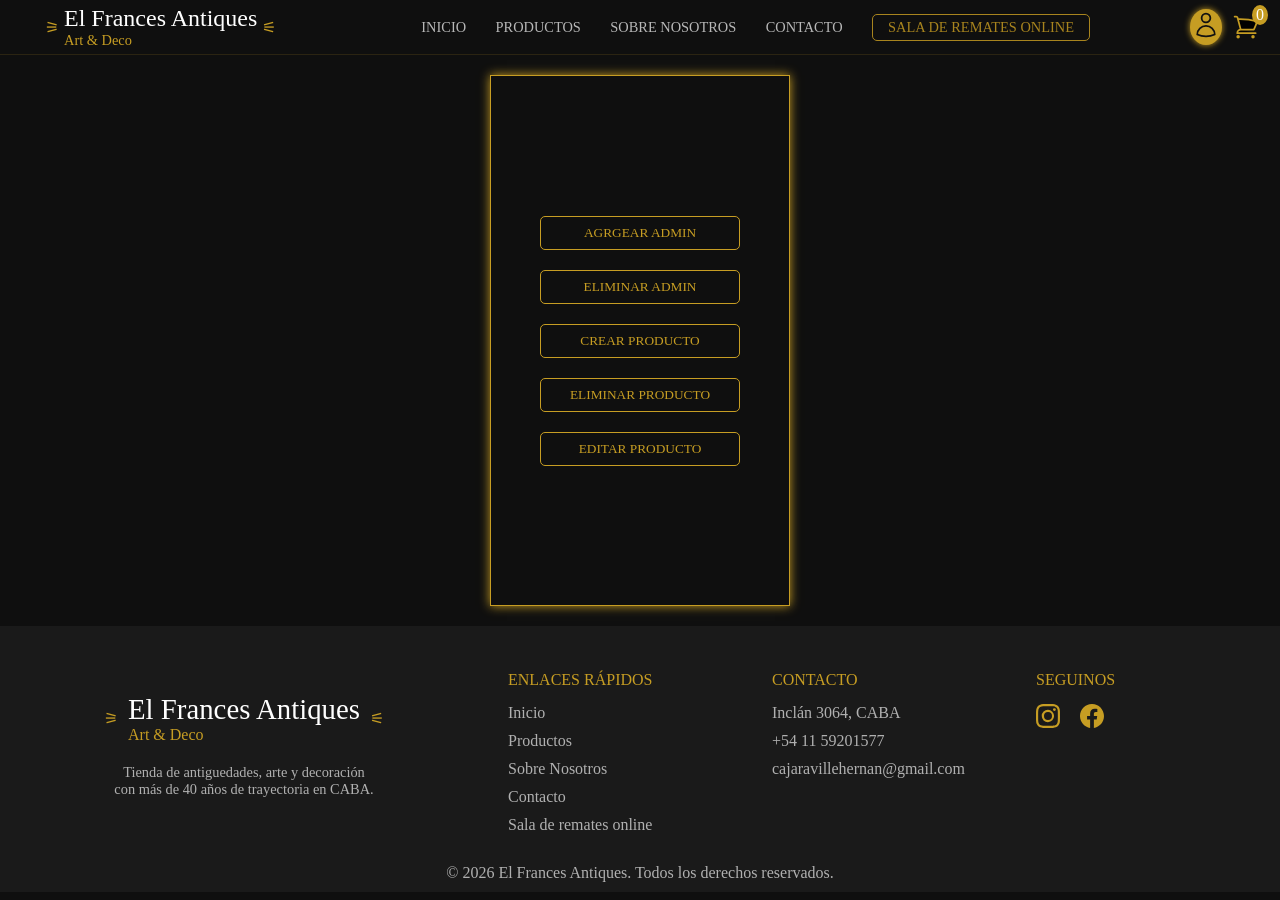
==== pages/admin.html @ 30361a9e "estructura para la vista de admin" ====
<!DOCTYPE html>
<html lang="en">

<head>
    <meta charset="UTF-8">
    <meta name="viewport" content="width=device-width, initial-scale=1.0">
    <link rel="stylesheet" href="../css/style.css">
    <link rel="stylesheet" href="../css/admin.css">
    <title>El Frances Antiques || Art & Deco - Panel Del Admin</title>
</head>

<body>
    <header class="header-nav">
        <div class="header">
            <span class="header__logo-icon">&#9886;</span>
            <div class="header__logo-text">
                <a class="header_logo-link" href="">
                    <span class="header__logo-title">El Frances Antiques</span>
                    <span class="header__logo-subtitle">Art & Deco</span>
                </a>
            </div>
            <span class="header__logo-icon">&#9887;</span>
        </div>
        <nav class="navbar">
            <ul class="navbar__lista">
                <a href="../index.html">
                    <li class="navbar__link">INICIO</li>
                </a>
                <a href="../index.html#productos">
                    <li class="navbar__link">PRODUCTOS</li>
                </a>
                <a href="../index.html#nosotros">
                    <li class="navbar__link">SOBRE NOSOTROS</li>
                </a>
                <a href="../index.html#contacto">
                    <li class="navbar__link">CONTACTO</li>
                </a>
                <a href="https://elfrancesantiques.com.ar/sistema/app_Login/" target="_blank" rel="noreferrer noopener">
                    <li class="navbar__link navbar__link--remate">
                        SALA DE REMATES ONLINE
                    </li>
                </a>
            </ul>
        </nav>
        <div id="login" title="iniciar sesion"
            style="display: flex; flex-direction: column; align-items: center; justify-content: center; margin-right: 10px; cursor: pointer;">
            <div id="user_log-icon"
                style="background-color: #c69d23; border-radius: 50%; padding: 2px; box-shadow: 0 0 6px 0 #c69d23;">
                <svg xmlns="http://www.w3.org/2000/svg" fill="none" viewBox="0 0 24 24" width="28px" heigth="28px"
                    stroke-width="1.5" stroke="#111111" class="size-6">
                    <path stroke-linecap="round" stroke-linejoin="round"
                        d="M15.75 6a3.75 3.75 0 1 1-7.5 0 3.75 3.75 0 0 1 7.5 0ZM4.501 20.118a7.5 7.5 0 0 1 14.998 0A17.933 17.933 0 0 1 12 21.75c-2.676 0-5.216-.584-7.499-1.632Z" />
                </svg>
            </div>
            <span id="user_name"
                style="text-transform: uppercase; font-size: 0.65rem; letter-spacing: 1.2px; color: #c69d23;"></span>
        </div>
        <div
            style="position: relative; margin-right: 20px; display: flex; justify-content: center; align-items: center; cursor: pointer;">
            <svg xmlns="http://www.w3.org/2000/svg" fill="#000" viewBox="0 0 24 24" stroke-width="1.5" width="28px"
                heigth="28px" stroke="#c69d23" class="size-6">
                <path stroke-linecap="round" stroke-linejoin="round"
                    d="M2.25 3h1.386c.51 0 .955.343 1.087.835l.383 1.437M7.5 14.25a3 3 0 0 0-3 3h15.75m-12.75-3h11.218c1.121-2.3 2.1-4.684 2.924-7.138a60.114 60.114 0 0 0-16.536-1.84M7.5 14.25 5.106 5.272M6 20.25a.75.75 0 1 1-1.5 0 .75.75 0 0 1 1.5 0Zm12.75 0a.75.75 0 1 1-1.5 0 .75.75 0 0 1 1.5 0Z" />
            </svg>
            <span id="cuantity__products"
                style="position: absolute; top: -8px; right: -8px; background-color: #c69d23; border-radius: 50%; padding: 1px 4px;">0</span>
        </div>
        <div class="header__menu-container">
            <svg xmlns="http://www.w3.org/2000/svg" fill="none" viewBox="0 0 24 24" stroke-width="1.5" height="25px"
                stroke="#c69d23" class="size-6">
                <path stroke-linecap="round" stroke-linejoin="round"
                    d="M3.75 5.25h16.5m-16.5 4.5h16.5m-16.5 4.5h16.5m-16.5 4.5h16.5" />
            </svg>
        </div>
    </header>
    <main class="admin__main">
        <section class="panel__admin">
            <div class="admin__options">
                <button class="admin__btn"><a href="./agregarAdmin">Agrgear Admin</a></button>
                <button class="admin__btn"><a href="./eliminarAdmin">Eliminar Admin</a></button>
                <button class="admin__btn"><a href="./producto-crear">Crear Producto</a></button>
                <button class="admin__btn"><a href="./producto-eliminar">Eliminar Producto</a></button>
                <button class="admin__btn"><a href="./producto-editar">Editar Producto</a></button>
            </div>
        </section>
    </main>
    <footer>
        <div class="footer__container">
            <div class="footer footer__colum">
                <div class="footer__logo-text">
                    <span class="footer__logo-icon">&#9886;</span>
                    <a class="footer_logo-link" href="">
                        <p class="footer__logo-title">El Frances Antiques</p>
                        <span class="footer__logo-subtitle">Art & Deco</span>
                    </a>
                    <span class="footer__logo-icon">&#9887;</span>
                </div>
                <p class="footer__icon-parrafo">Tienda de antiguedades, arte y decoración con más de 40 años de
                    trayectoria en
                    CABA.</p>
            </div>
            <div class="footer__colum footer__enlances-container">
                <span class="footer__enlaces-title footer__title">Enlaces rápidos</span>
                <ul class="footer__enlaces">
                    <li class="footer__list-link"><a href="../index.html">Inicio</a></li>
                    <li class="footer__list-link"><a href="../index.html#productos">Productos</a></li>
                    <li class="footer__list-link"><a href="../index.html#nosotros">Sobre Nosotros</a></li>
                    <li class="footer__list-link"><a href="../index.html#contacto">Contacto</a></li>
                    <li class="footer__list-link"><a href="https://elfrancesantiques.com.ar/sistema/app_Login/"
                            target="_blank">Sala de remates online</a></li>
                </ul>
            </div>
            <div class="footer__colum">
                <span class="footer__contacto-title footer__title">Contacto</span>
                <div class="footer__ubicacion">
                    <span>Inclán 3064, CABA </span>
                    <span>+54 11 59201577 </span>
                    <span>cajaravillehernan@gmail.com </span>
                </div>
            </div>
            <div class="footer__colum">
                <span class="footer__title">Seguinos</span>
                <div class="footer__icon-container">
                    <div class="footer__icon">
                        <a href="https://www.instagram.com/elfrancesantiques" target="_blank" rel="noopener">
                            <svg xmlns="http://www.w3.org/2000/svg" width="24" height="24" fill="none"
                                class="bi bi-instagram" viewBox="0 0 16 16">
                                <path
                                    d="M8 0C5.829 0 5.556.01 4.703.048 3.85.088 3.269.222 2.76.42a3.9 3.9 0 0 0-1.417.923A3.9 3.9 0 0 0 .42 2.76C.222 3.268.087 3.85.048 4.7.01 5.555 0 5.827 0 8.001c0 2.172.01 2.444.048 3.297.04.852.174 1.433.372 1.942.205.526.478.972.923 1.417.444.445.89.719 1.416.923.51.198 1.09.333 1.942.372C5.555 15.99 5.827 16 8 16s2.444-.01 3.298-.048c.851-.04 1.434-.174 1.943-.372a3.9 3.9 0 0 0 1.416-.923c.445-.445.718-.891.923-1.417.197-.509.332-1.09.372-1.942C15.99 10.445 16 10.173 16 8s-.01-2.445-.048-3.299c-.04-.851-.175-1.433-.372-1.941a3.9 3.9 0 0 0-.923-1.417A3.9 3.9 0 0 0 13.24.42c-.51-.198-1.092-.333-1.943-.372C10.443.01 10.172 0 7.998 0zm-.717 1.442h.718c2.136 0 2.389.007 3.232.046.78.035 1.204.166 1.486.275.373.145.64.319.92.599s.453.546.598.92c.11.281.24.705.275 1.485.039.843.047 1.096.047 3.231s-.008 2.389-.047 3.232c-.035.78-.166 1.203-.275 1.485a2.5 2.5 0 0 1-.599.919c-.28.28-.546.453-.92.598-.28.11-.704.24-1.485.276-.843.038-1.096.047-3.232.047s-2.39-.009-3.233-.047c-.78-.036-1.203-.166-1.485-.276a2.5 2.5 0 0 1-.92-.598 2.5 2.5 0 0 1-.6-.92c-.109-.281-.24-.705-.275-1.485-.038-.843-.046-1.096-.046-3.233s.008-2.388.046-3.231c.036-.78.166-1.204.276-1.486.145-.373.319-.64.599-.92s.546-.453.92-.598c.282-.11.705-.24 1.485-.276.738-.034 1.024-.044 2.515-.045zm4.988 1.328a.96.96 0 1 0 0 1.92.96.96 0 0 0 0-1.92m-4.27 1.122a4.109 4.109 0 1 0 0 8.217 4.109 4.109 0 0 0 0-8.217m0 1.441a2.667 2.667 0 1 1 0 5.334 2.667 2.667 0 0 1 0-5.334" />
                            </svg>
                        </a>
                    </div>
                    <div class="footer__icon">
                        <a href="https://www.facebook.com/elfrancesantiques" target="_blank" rel="noopener">
                            <svg xmlns="http://www.w3.org/2000/svg" width="24" height="24" fill="none"
                                class="bi bi-facebook" viewBox="0 0 16 16">
                                <path
                                    d="M16 8.049c0-4.446-3.582-8.05-8-8.05C3.58 0-.002 3.603-.002 8.05c0 4.017 2.926 7.347 6.75 7.951v-5.625h-2.03V8.05H6.75V6.275c0-2.017 1.195-3.131 3.022-3.131.876 0 1.791.157 1.791.157v1.98h-1.009c-.993 0-1.303.621-1.303 1.258v1.51h2.218l-.354 2.326H9.25V16c3.824-.604 6.75-3.934 6.75-7.951" />
                            </svg>
                        </a>
                    </div>
                </div>
            </div>
        </div>
        <div>
            <p style="margin-top: 30px; text-align: center;color: #ffffffa8; padding-bottom: 10px;">© 2026
                El Frances Antiques. Todos los derechos
                reservados.</p>
        </div>
    </footer>
    <script type="module" src="../js/admin/mainAdmin.js"></script>
    <script type="module" src="../js/cart/cart.js"></script>
</body>
</html>
---- css/style.css ----
@import url("https://fonts.googleapis.com/css2?family=Cinzel:wght@400;500;600&family=Cormorant+Garamond:wght@400;500;600&family=Montserrat:wght@300;400;500&display=swap");

* {
  margin: 0;
  padding: 0;
  box-sizing: border-box;
}

:root {
  --bg-color-800: #0f0f0f;
  --bg-color-600: #1a1a1a;
  --bg-color-400: #333333;
  --bg-btn: #c69d23;

  --brd-color: #a8841e;

  --text-color-500: #c69d23;
  --tex-color-300: #7a8a7f;
  --text-color-200: #e0e0e0;
  --text-color-100: #fff;

  --br-100: 100%;

  --icon-color: #c69d23;

  --font-family-title: "Cinzel", serif;
  --font-family-subtitle: "Cormorant Garamond", serif;
  --font-family-text: "Playfair Display", serif;
}

h1,
h2,
h3 {
  font-family: var(--font-family-title);
}

h4,
h5,
h6 {
  font-family: var(--font-family-subtitle);
}

p,
span,
a,
button,
li {
  font-family: var(--font-family-text);
  text-decoration: none;
  color: var(--text-color-100);
}

body {
  background-color: #0f0f0f;
}

.header-nav {
  position: sticky;
  top: 0;
  z-index: 10;
  display: flex;
  justify-content: space-between;
  align-items: center;
  background-color: var(--bg-color-800);
  color: var(--text-color-100);
  border-bottom: 1px solid rgba(198, 157, 35, 0.15);
}

.header {
  display: flex;
  align-items: center;
  gap: 5px;
  margin-left: 40px;
  padding: 5px;
}

.header__logo-icon {
  color: var(--icon-color);
}

.header_logo-link {
  display: flex;
  flex-direction: column;
  justify-content: center;
}

.header__logo-title {
  font-size: 1.5rem;
  font-weight: 400;
}

.header__logo-subtitle {
  font-size: 0.9rem;
  color: var(--text-color-500);
  font-weight: 200;
}

.navbar {
  flex: 1;
  margin: 0 40px 0 80px;
  padding: 0 60px;
}

.navbar__lista {
  display: flex;
  justify-content: space-between;
  align-items: center;
  font-size: 0.95rem;
}

.navbar__link {
  list-style: none;
  font-size: 0.9rem;
  color: var(--tex-color-200);
  opacity: 0.7;
  font-weight: 100;
  cursor: pointer;
  position: relative;
  transition: all 0.4s ease-in-out;

  &:hover {
    opacity: 1;
    color: var(--text-color-500);
  }
}

/* =============================== 
 animaciones del nav link 
===============================*/

.navbar__link::after {
  content: "";
  position: absolute;
  left: 0;
  bottom: 0;
  width: 100%;
  height: 2px;
  background-color: var(--brd-color);
  transform: scaleX(0);
  transform-origin: bottom left;
  transition: transform 0.4s ease-in-out;
}

.navbar__link:hover::after {
  transform: scaleX(1);
}

.navbar__link--remate {
  opacity: 1;
  border: 1px solid var(--brd-color);
  border-radius: 5px;
  padding: 4px 15px;
  color: var(--brd-color);
  cursor: pointer;
  z-index: 1;
}

/* =============================== 
 animaciones del btn 
===============================*/

.navbar__link--remate::before {
  content: "";
  position: absolute;
  inset: 0;

  background-color: var(--brd-color);

  transform: scaleX(0);
  transform-origin: left;
  transition: transform 0.4s ease-in-out;

  z-index: -1;
}

.navbar__link--remate:hover::before {
  transform: scaleX(1);
}

.navbar__link--remate:hover {
  color: var(--text-color-100);
}

.header__menu-container {
  display: flex;
  border: 1px solid #c69d2322;
  background-color: #c69d2322;
  justify-content: center;
  margin-right: 20px;
  padding: 2px;
  border-radius: 5px;
  display: none;
}

@media (max-width:1100px) {
  .navbar {
    margin: 0;
    padding: 0 40px;
  }
}

@media (max-width:950px) {
  .header {
    margin-left: 20px;
  }

  .header__logo-title {
    font-size: 1.2rem;
  }

  .navbar__link {
    font-size: 0.8rem;
  }
}

@media (max-width:850px) {
  .header__logo-title {
    font-size: 1rem;
  }

  .header__logo-subtitle {
    font-size: 0.8rem;
  }

  .navbar__link {
    font-size: 0.75rem;
  }
}

@media (max-width:800px) {
  .header__logo-title {
    font-size: 1.4rem;
  }

  .header__logo-subtitle {
    font-size: 1rem;
  }

  .navbar {
    display: none;
  }

  .header__menu-container {
    display: flex;
  }
}

/* =============================== 
            HERO
===============================*/

.hero {
  height: calc(100vh - 55px);
  background:
    radial-gradient(circle at 50% 50%,
      rgba(198, 157, 35, 0.12),
      transparent 30%),
    linear-gradient(135deg, #0f0f0f, #1a1a1a);
  display: flex;
  flex-direction: column;
  align-items: center;
  padding-top: 6rem;
  gap: 40px;
}

.hero__title {
  font-size: 4.2rem;
  color: var(--text-color-100);
  font-weight: 600;
  position: relative;
  letter-spacing: 2px;
}

.hero__title::before {
  content: "";
  height: 2px;
  width: 80px;
  position: absolute;
  bottom: -10px;
  right: 50%;
  transform: translateX(50%);
  background-color: var(--bg-btn);
}

.hero__sub-title {
  color: var(--text-color-500);
  font-weight: 300;
  font-size: 1.4rem;
  letter-spacing: 5px;
}

.hero__parrafo-container {
  text-align: center;
  color: var(--tex-color-300);
  opacity: 0.7;
  font-size: 1.1rem;
  font-weight: 200;
  letter-spacing: 1px;
  line-height: 30px;
}

.hero__btn {
  width: 120px;
  font-size: 0.9rem;
  padding: 10px 0;
  color: #0f0f0fcb;
  background-color: var(--bg-btn);
  border: none;
  border-radius: 3px;
  cursor: pointer;
  transition: transform 0.2 ease-in-out;
}

.hero__btn:active {
  transform: scale(0.98);
}

@media (max-width: 950px) {
  .hero__title {
    font-size: 3.5rem;
  }

  .hero__sub-title {
    font-size: 1.2rem;
  }

  .hero__parrafo-container {
    font-size: 0.9rem;
  }
}

@media (max-width: 750px) {
  .hero__title {
    font-size: 2.5rem;
  }

  .hero__sub-title {
    font-size: 1rem;
  }

  .hero__parrafo-container {
    font-size: 0.8rem;
  }
}

@media (max-width: 600px) {
  .hero__title {
    font-size: 2rem;
  }

  .hero__sub-title {
    font-size: 0.9rem;
  }

  .hero__btn {
    font-size: 0.7rem;
  }
}

@media (max-width:500px) {
  .hero {
    justify-content: center;
  }

  .hero__sub-title,
  .hero__title {
    text-align: center;
  }
}

@media (max-width:400px) {
  .hero__title {
    font-size: 1.4rem;
  }

  .hero__sub-title {
    font-size: 0.6rem;
  }
}

/* =============================== 
            NOSOTROS
===============================*/

.nosotros {
  min-height: 100vh;
  padding: 4rem 0 0;
  display: flex;
  flex-direction: column;
  align-items: center;
  gap: 60px;
  background-color: var(--bg-color-600);
}

.nosotros__title {
  font-size: 2.6rem;
  color: var(--text-color-500);
  font-weight: 600;
  letter-spacing: 2px;
  position: relative;
}

.nosotros__title::before {
  content: "";
  background-color: var(--bg-btn);
  position: absolute;
  bottom: -15px;
  height: 2px;
  width: 60px;
  right: 50%;
  transform: translateX(50%);
}

.nosotros__article-img-contain {
  display: flex;
  flex-wrap: wrap;
  justify-content: center;
  gap: 60px;
}


.nosotros__article-img {
  object-fit: cover;
  max-height: 400px;
  border: 1px solid var(--brd-color);
  box-shadow: 0 2px 12px rgba(198, 157, 35, 0.3);
  border-radius: 5px;
}

.nosotros__article-info-contain {
  display: flex;
  flex-direction: column;
  gap: 30px;
}

.nosotros__artice-info-title {
  font-size: 1.2rem;
  color: var(--text-color-500);
  letter-spacing: 1px;
  font-weight: 300;
}

.nosotros__parrafo-contain p {
  opacity: 0.5;
  text-align: justify;
  letter-spacing: 1px;
  line-height: 20px;
}

.nosotros-suscribite {
  display: flex;
  flex-direction: column;
  gap: 15px;
  border: 1px solid var(--brd-color);
  width: 90%;
  padding: 1rem 0 1rem 1rem;
  border-radius: 5px;
  background-color: #e4b32d11;
  margin-bottom: 10px;
}

.nosotros-suscribite__title {
  color: var(--text-color-500);
  letter-spacing: 2px;
  font-size: 1rem;
  font-weight: 900;
}

.nosotros-suscribite--form {
  display: flex;
  gap: 5px;
  justify-content: space-between;

  input {
    flex: 2;
    border-radius: 2px;
    outline: none;
    border: 1px solid var(--brd-color);
    padding: 10px;
    background-color: #333;
  }
}

.nosotros__form-btn {
  flex: 0.5;
  margin-right: 20px;
  border-radius: 5px;
  background-color: var(--bg-btn);
  border: none;
  color: #0f0f0fcb;
  font-size: 0.7rem;
  letter-spacing: 0.6px;
  transition: transform 0.2s ease-in-out;
  cursor: pointer;
}

.nosotros__form-btn:active {
  transform: scale(0.96);
}

@media (max-width:900px) {
  .nosotros {
    padding-top: 20px;
  }

  .nosotros__title {
    font-size: 2rem;
  }

  .nosotros__article-img-contain {
    gap: 30px;
  }

  .nosotros__article-info-contain {
    gap: 20px;
  }
}

@media (max-width: 600px) {

  .nosotros__title {
    font-size: 1.6rem;
  }

  .nosotros__article-info-contain {
    padding-inline: 20px;
  }

  .nosotros__artice-info-title {
    font-size: 1rem;
  }

  .nosotros__parrafo-contain {
    font-size: 0.9rem;
    flex-wrap: wrap;
  }

  .nosotros-suscribite {
    width: 100%;
    padding: 10px;
  }
}

/* =============================== 
            CONTACTO
===============================*/

.section__contacto {
  min-height: 100vh;
  display: flex;
  flex-direction: column;
  align-items: center;
}

.section__contacto-header {
  display: flex;
  flex-direction: column;
  align-items: center;
  flex-wrap: wrap;
}

.section__contacto-title {
  font-size: 2.6rem;
  color: var(--text-color-500);
  position: relative;
  padding-top: 10px;
}

.section__contacto-title::before {
  content: "";
  height: 2px;
  width: 80px;
  position: absolute;
  bottom: -6px;
  right: 50%;
  transform: translateX(50%);
  background-color: var(--bg-btn);
}

.section__contacto-parrafo {
  padding: 1rem 0;
  font-size: 1.2rem;
  color: #999;
  text-wrap: wrap;
}

.section__form-container {
  display: flex;
  align-items: center;
  width: 100%;
  height: 100%;
  padding-inline: 40px;
}

.section__form {
  display: flex;
  flex-direction: column;
  width: 50%;
  height: 98%;
  background-color: var(--bg-color-600);
  padding: 10px;
  border-radius: 5px;
}

.section__label {
  color: var(--text-color-500);
  text-transform: uppercase;
  font-weight: 300;
  font-size: 0.840rem;
  padding: 10px 0;
}

.section__input {
  height: 35px;
  margin: 5px 0;
  border-radius: 5px;
  border: none;
  outline: 1px solid var(--brd-color);
  background-color: var(--bg-color-400);
  padding-left: 5px;
  color: var(--text-color-200);
}

.section__input--select {
  color: var(--text-color-200);

  option {
    text-transform: uppercase;
  }
}

.section__input--textarea {
  height: 100px;
  resize: none;
  padding-top: 5px;
}

.section__btn {
  padding: 8px;
  max-height: 30px;
  border: none;
  background-color: var(--bg-btn);
  font-size: 1rem;
  color: #000;
  letter-spacing: 1px;
  margin: 5px 0;
  border-radius: 3px;
  cursor: pointer;
  transition: transform 0.2s ease-in-out;
}

.section__btn:active {
  transform: scale(0.98);
}

.section__article {
  display: flex;
  flex-direction: column;
  align-items: center;
  gap: 20px;
  flex: 1;
}

.section__card {
  background-color: var(--bg-color-600);
  padding: 20px;
  border-radius: 10px;
  width: 50%;
  height: 160px;
  border: 1px solid var(--brd-color);
}

.section__card-title {
  font-size: 0.9rem;
  font-weight: 500;
  color: var(--text-color-500);
}

.section__card-info {
  display: flex;
  align-items: center;
  gap: 5px;
  margin: 16px 0;
  font-size: 0.9rem;

  svg {
    height: 16px;
    width: 16px;
    object-fit: cover;
    stroke: var(--bg-btn);
  }
}

.section__card-info--horarios {
  align-items: start;

  div p,
  svg {
    margin: 5px;
  }
}

.section__card-info--redes svg {
  height: 25px;
  width: 25px;
}

.section__card-img {
  background-color: #0f0f0fe7;
  display: flex;
  align-items: center;
  padding: 10px;
  border-radius: 100%;
  margin-right: 10px;
}

@media (max-width: 1100px) {
  .section__card {
    padding: 10px;
  }

  .section__card-title {
    font-size: 0.82rem;
    font-weight: 600;
  }

  .section__card-info {
    margin: 12px 0;

    & a,
    p {
      font-size: 0.8rem;
      font-weight: 300;
    }
  }

  .section__card-info--redes svg {
    height: 20px;
    width: 20px;
  }
}

@media (max-width: 950px) {

  .section__card {
    min-height: 140px;
  }

  .section__card-title {
    font-size: 0.75rem;
  }

  .section__card-info {
    margin: 8px 0;

    & a,
    p {
      font-size: 0.7rem;
    }
  }

  .section__card-info--redes svg {
    height: 15px;
    width: 15px;
  }
}

@media (max-width: 800px) {
  .section__contacto-title {
    font-size: 2rem;
  }

  .section__contacto-parrafo {
    font-size: 1rem;
  }

  .section__form-container {
    flex-direction: column;
    gap: 40px;
  }

  .section__form {
    width: 100%;
  }

  .section__article {
    flex-direction: row;
    width: 100%;
  }

  .section__card-info--redes svg {
    height: 20px;
    width: 20px;
  }

  .section__card-info a,
  p {
    font-size: 0.6rem;
  }

  .section__card-info--redes svg {
    height: 15px;
    width: 15px;
  }

}

@media (max-width: 600px) {

  .section__form-container {
    padding-inline: 20px;
  }

  .section__contacto-title {
    font-size: 1.6rem;
  }

  .section__contacto-parrafo {
    text-align: center;
  }

  .section__card {
    padding: 8px;
  }

  .section__card-title {
    font-size: 0.6rem;
  }
}

@media (max-width:450px) {
  .section__card:nth-child(2) {
    display: none;
  }
}

@media (max-width:450px) {
  .nosotros-suscribite__title {
    font-size: 0.8rem;
  }

  .nosotros__form-btn {
    font-size: 0.6rem;
    padding-inline: 5px;
  }
}

/* =============================== 
            PRODUCTOS
===============================*/


.section__productos {
  min-height: calc(100vh - 100px);
  margin-bottom: 20px;
}

.section__title {
  text-align: center;
  color: #a8841e;
  margin-top: 20px;
  font-size: 2.6rem;
  position: relative;
}

.section__title::before {
  content: "";
  height: 2px;
  width: 80px;
  position: absolute;
  bottom: -6px;
  right: 50%;
  transform: translateX(50%);
  background-color: var(--bg-btn);
}

.container {
  display: flex;
  margin-top: 20px;
  align-items: flex-start;
}

.filtros {
  flex: 1;
  text-align: center;
}

.productos__container {
  flex: 3;
  display: flex;
  flex-wrap: wrap;
  gap: 25px;
  align-items: stretch;
}

.product__card {
  display: flex;
  flex-direction: column;
  width: 220px;
  padding: 4px;
  border: 1px solid #c69d2380;
  background-color: var(--bg-color-600);
}

.product__img {
  width: 100%;
  height: 220px;
  object-fit: cover;
  display: block;
}

.product__info {
  display: flex;
  flex-direction: column;
  align-items: center;
  justify-content: center;
  gap: 10px;
  margin: 5px 0;
  flex-grow: 1;
}

.product__title {
  color: var(--text-color-500);
  font-size: 1rem;
  text-align: center;
}

.product__precio {
  color: #fff;
  text-transform: uppercase;
  margin-top: auto;
}

.product__btn-carrito {
  opacity: 1;
  border: 1px solid var(--brd-color);
  border-radius: 5px;
  padding: 4px 15px;
  color: var(--brd-color);
  cursor: pointer;
  z-index: 1;
  background-color: transparent;
  position: relative;
  overflow: hidden;
  transition: color 0.6s ease, border-color 0.6s ease;
}

.product__btn-carrito::before {
  content: '';
  position: absolute;
  top: 0;
  left: 0;
  width: 100%;
  height: 100%;
  background-color: #c69d23;
  z-index: -1;
  transform: scaleX(0);
  transform-origin: left;
  transition: transform 0.6s ease;
}

.product__btn-carrito:hover {
  color: #ffffff;
}

.product__btn-carrito:hover::before {
  transform: scaleX(1);
}

/* =============================== 
            PAGINACION
===============================*/
.paginacion__container {
  display: flex;
  justify-content: center;
}

.paginacion {
  display: flex;
  justify-content: center;
  margin-top: 20px;
  gap: 20px;
  min-width: 400px;
  border: 1px solid #c69d2380;
  padding: 10px;
  box-shadow: 0px 0px 4px #c69d23;
}

.btn__paginacion {
  padding: 2px 20px;
  background-color: #fff;
  border: none;
  border-radius: 20px;
  color: black;
  transition: transform 0.2s ease-in-out;
  cursor: pointer;
}

.btn__number-container {
  display: flex;
  gap: 10px;
}

.btn__number-pagination {
  background-color: #fff;
  color: black;
  border: none;
  padding: 5px 8px;
  border-radius: 2px;
  transition: transform 0.2s ease-in-out;
  cursor: pointer;
}

.is-active {
  background-color: #c69d23;
}

.btn__paginacion:active,
.btn__number-pagination:active {
  transform: scale(0.96);
}

/* =============================== 
            WPP
===============================*/

.logo__wpp {
  position: fixed;
  bottom: 20px;
  right: 20px;
  background-color: #000;
  padding: 10px;
  border-radius: 50%;
  cursor: pointer;
  box-shadow: 0 0 8px 1px #25D366;
}

/* =============================== 
            FOOTER
===============================*/
footer {
  background-color: var(--bg-color-600);
  margin-top: 60px;
  padding-inline: 30px;
}

.footer__container {
  display: flex;
  gap: 50px;
}

.footer__colum {
  flex: 1;
  flex-wrap: wrap;
  padding-top: 30px;
}

.footer {
  display: flex;
  flex-direction: column;
  justify-content: center;
}

.footer__logo-text {
  display: flex;
  justify-content: center;
  align-items: center;
  gap: 10px;
}

.footer__logo-icon {
  color: var(--icon-color);
  align-content: center;
}

.footer__logo-title {
  font-size: 1.8rem;
}

.footer__logo-subtitle {
  color: var(--text-color-500);
}

.footer__icon-parrafo {
  font-size: 0.9rem;
  text-wrap: balance;
  text-align: center;
  color: #ffffffa8;
  margin-top: 20px;
}

.footer__title {
  color: var(--text-color-500);
  text-transform: uppercase;
  display: inline-block;
  margin: 15px 0;
}

.footer__enlaces {
  display: flex;
  flex-direction: column;
  gap: 10px;
  list-style: none;
}

.footer__list-link a {
  color: #ffffffa8;
  transition: all 0.3s ease-in-out;

  &:hover {
    color: #c69d23;
    text-decoration: underline;
  }
}

.footer__ubicacion {
  display: flex;
  flex-direction: column;
  gap: 10px;

  span {
    color: #ffffffa8;
  }
}

.footer__icon a svg {
  fill: var(--text-color-500);
  transition: transform 0.4s ease-in-out;

  &:active {
    transform: scale(0.94);
  }
}

.footer__icon-container {
  display: flex;
  gap: 20px;
}

@media (max-width: 1300px) {
  .footer__colum:nth-child(1) {
    flex: 2;
  }
}

@media (max-width:1000px) {
  .footer__logo-title {
    font-size: 1.4rem;
  }

  .footer__title {
    font-size: 0.8rem;
  }

  .footer__enlaces,
  span {
    font-size: 0.74rem;
  }
}

@media (max-width:870px) {
  .footer__logo-title {
    font-size: 1rem;
  }

  .footer__icon-parrafo {
    font-size: 0.74rem;
  }

  .footer__title {
    font-size: 0.77rem;
  }
}

@media (max-width:550px) {

  .footer__container {
    gap: 20px;
  }

  .footer__colum:nth-child(1) {
    flex: 1;
  }

  .footer__logo-title {
    font-size: 0.9rem;
  }

  .footer__logo-subtitle {
    font-size: 0.7rem;
  }

  .footer__logo-icon {
    display: none;
  }

  .footer__icon-container {
    gap: 0;
    justify-content: space-evenly;
  }

  .footer__icon a,
  svg {
    height: 15px;
    width: 15px;
  }
}

@media (max-width:450px) {
  .footer__container {
    flex-direction: column;
    gap: 0;
  }

  .footer__logo-title {
    font-size: 1.2rem;
  }

  .footer__logo-subtitle {
    font-size: 1rem;
  }


  .footer__icon-parrafo {
    text-align: start;
    font-size: 0.8rem;
    text-wrap: wrap;
  }

  .footer__colum:nth-child(1) {
    align-items: start;
  }

  .footer__title {
    font-size: 1rem;
  }

  .footer__list-link,
  .footer__ubicacion span {
    font-size: 0.8rem;
  }

  .footer__icon-container svg {
    height: 20px;
    width: 20px;
  }

  .footer__icon-container {
    gap: 20px;
    justify-content: start;
  }
}

/* =============================== 
            MODAL LOGIN
===============================*/

.login__blur {
  position: fixed;
  inset: 0;
  opacity: 0;
  visibility: hidden;
  pointer-events: none;
  transition: opacity 0.3s ease, visibility 0.3s ease;
  display: flex;
  justify-content: center;
  align-items: center;
  z-index: 10;
  backdrop-filter: blur(5px);
  background-color: rgba(0, 0, 0, 0.3);
}

.login__blur.is-active {
  opacity: 1;
  visibility: visible;
  pointer-events: auto;
}

.login__modal {
  width: 400px;
  padding: 2rem;
  background:
    radial-gradient(circle at 50% 50%,
      rgba(198, 157, 35, 0.12),
      transparent 90%),
    linear-gradient(130deg, #0f0f0f, #1a1a1a);
  border-radius: 10px;
}

.log__form {
  display: flex;
  flex-direction: column;
}

.log_title {
  color: #c69d23;
  text-transform: uppercase;
  font-weight: 300;
  margin-bottom: 5px;
}

.log__input {
  margin-bottom: 20px;
  border-radius: 5px;
  border: 1px solid #c69d23;
  outline: none;
  padding: 4px;
}

.log__btn {
  color: #000;
  padding: 4px;
  border-radius: 5px;
  border: 1px solid #c69d23;
  background-color: transparent;
  color: #c69d23;
  cursor: pointer;
  text-transform: uppercase;
}

.is-admin{
  display: none;
}
---- css/admin.css ----
.admin__main {
    height: calc(100vh - 369px);
}

.panel__admin {
    display: flex;
    justify-content: center;
    height: 100%;
    margin: 20px 0;
}

.admin__options {
    display: flex;
    flex-direction: column;
    justify-content: center;
    align-items: center;
    gap: 20px;
    height: 100%;
    width: 300px;
    border: 1px solid #C69D23;
    box-shadow: 0 0 10px 0 #C69D23;
}

.admin__btn{
    width: 200px;
    padding: 8px;
    border-radius: 5px;
    background-color: transparent;
    border: 1px solid #C69D23;
    cursor: pointer;
    transition: transform 0.2s ease-in-out;
    & a{    
        color: #C69D23;
        text-transform: uppercase;
    }
}

.admin__btn:active{
    transform: scale(0.98);
}

footer {
    margin-top: 20px;
}
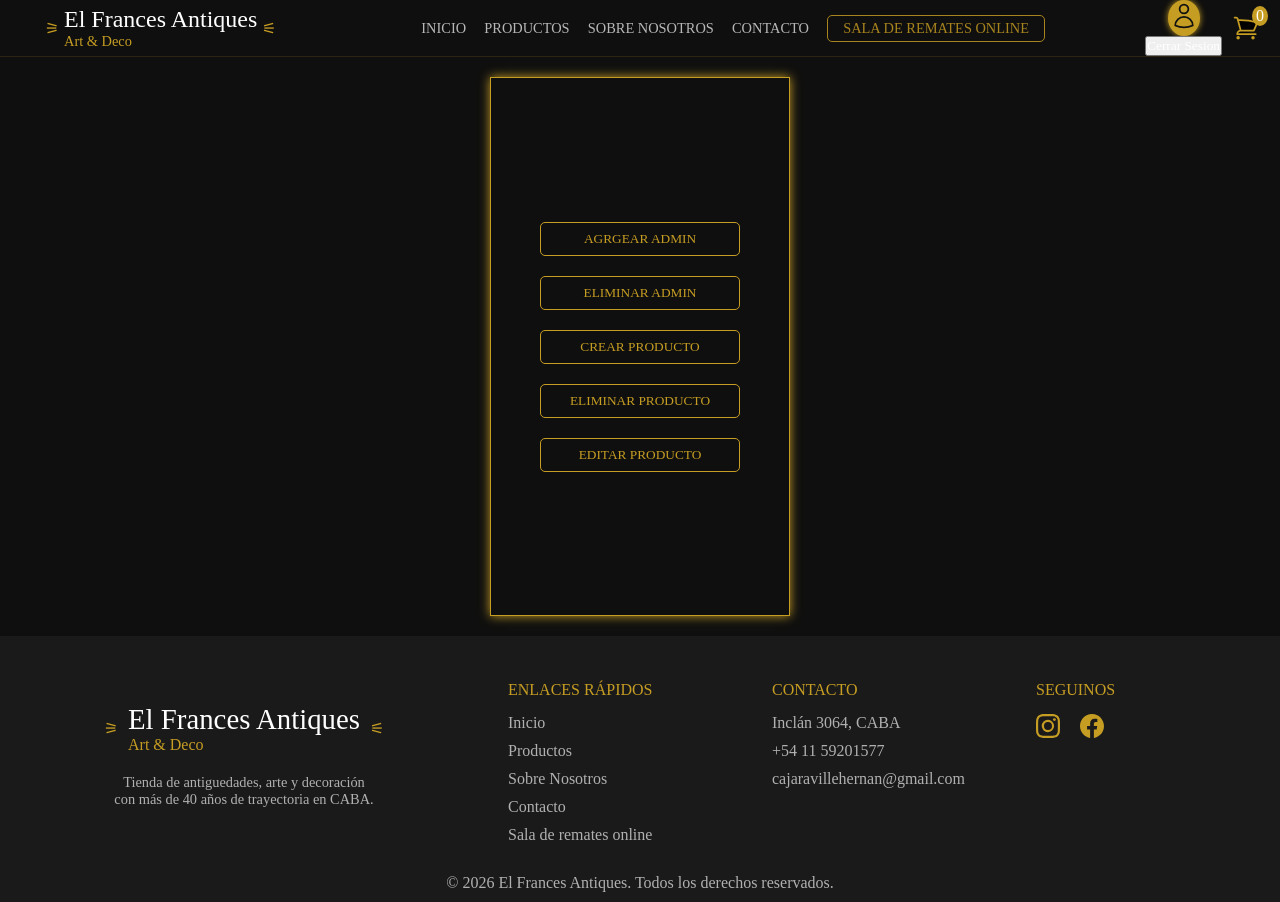
==== commit 459e1d7c: "agregamos y modificamos el login para tener un logOut" ====
--- a/pages/admin.html
+++ b/pages/admin.html
@@ -4,6 +4,7 @@
 <head>
     <meta charset="UTF-8">
     <meta name="viewport" content="width=device-width, initial-scale=1.0">
+    <link rel="icon" type="image/png" href="../img/faviconSubastas32x32.png">
     <link rel="stylesheet" href="../css/style.css">
     <link rel="stylesheet" href="../css/admin.css">
     <title>El Frances Antiques || Art & Deco - Panel Del Admin</title>
@@ -42,10 +43,10 @@
                 </a>
             </ul>
         </nav>
-        <div id="login" title="iniciar sesion"
-            style="display: flex; flex-direction: column; align-items: center; justify-content: center; margin-right: 10px; cursor: pointer;">
-            <div id="user_log-icon"
-                style="background-color: #c69d23; border-radius: 50%; padding: 2px; box-shadow: 0 0 6px 0 #c69d23;">
+        <div id="login"
+            style="display: flex; flex-direction: column; align-items: center; justify-content: center; margin-right: 10px;">
+            <div id="user_log-icon" title="iniciar sesion"
+                style="background-color: #c69d23; border-radius: 50%; padding: 2px; box-shadow: 0 0 6px 0 #c69d23; cursor: pointer;">
                 <svg xmlns="http://www.w3.org/2000/svg" fill="none" viewBox="0 0 24 24" width="28px" heigth="28px"
                     stroke-width="1.5" stroke="#111111" class="size-6">
                     <path stroke-linecap="round" stroke-linejoin="round"
@@ -54,6 +55,7 @@
             </div>
             <span id="user_name"
                 style="text-transform: uppercase; font-size: 0.65rem; letter-spacing: 1.2px; color: #c69d23;"></span>
+            <button class="btn__logOut is-logged" title="Cerrar Sesion">Cerrar Sesion</button>
         </div>
         <div
             style="position: relative; margin-right: 20px; display: flex; justify-content: center; align-items: center; cursor: pointer;">
@@ -74,13 +76,29 @@
         </div>
     </header>
     <main class="admin__main">
+        <div id="log_contain" class="login__blur">
+            <div class="login__modal">
+                <form class="log__form" action="">
+                    <label class="log_title" for="log-email">Email</label>
+                    <input class="log__input" name="log-email" id="log-email" type="email" required>
+                    <label class="log_title" for="log-password">Contraseña</label>
+                    <input class="log__input" name="log-password" id="log-password" type="password" required>
+                    <button id="login_btn" class="log__btn" type="submit">iniciar sesion</button>
+                    <div style="text-align: center; margin-top: 10px; font-size: 0.8rem;">
+                        <span>Todavia no te registraste?</span>
+                        <a href="/index.html"
+                            style="color: #c69d23; text-decoration: underline; cursor: pointer;">Registrarse!</a>
+                    </div>
+                </form>
+            </div>
+        </div>
         <section class="panel__admin">
             <div class="admin__options">
-                <button class="admin__btn"><a href="./agregarAdmin">Agrgear Admin</a></button>
-                <button class="admin__btn"><a href="./eliminarAdmin">Eliminar Admin</a></button>
-                <button class="admin__btn"><a href="./producto-crear">Crear Producto</a></button>
-                <button class="admin__btn"><a href="./producto-eliminar">Eliminar Producto</a></button>
-                <button class="admin__btn"><a href="./producto-editar">Editar Producto</a></button>
+                <button class="admin__btn"><a href="./admin/agregarAdmin">Agrgear Admin</a></button>
+                <button class="admin__btn"><a href="./admin/eliminarAdmin">Eliminar Admin</a></button>
+                <button class="admin__btn"><a href="./admin/crearProducto.html">Crear Producto</a></button>
+                <button class="admin__btn"><a href="./admin/eliminarProducto.html">Eliminar Producto</a></button>
+                <button class="admin__btn"><a href="./admin/editarProducto.html">Editar Producto</a></button>
             </div>
         </section>
     </main>
@@ -148,7 +166,9 @@
                 reservados.</p>
         </div>
     </footer>
-    <script type="module" src="../js/admin/mainAdmin.js"></script>
-    <script type="module" src="../js/cart/cart.js"></script>
 </body>
+<script type="module" src="../js/admin/mainAdmin.js"></script>
+<script type="module" src="../js/cart/cart.js"></script>
+<script type="module" src="../js/login/login.js"></script>
+
 </html>
--- a/css/admin.css
+++ b/css/admin.css
@@ -1,12 +1,12 @@
 .admin__main {
-    height: calc(100vh - 369px);
+    height: calc(100vh - 361px);
 }
 
 .panel__admin {
     display: flex;
     justify-content: center;
     height: 100%;
-    margin: 20px 0;
+    margin: 20px 0; 
 }
 
 .admin__options {
